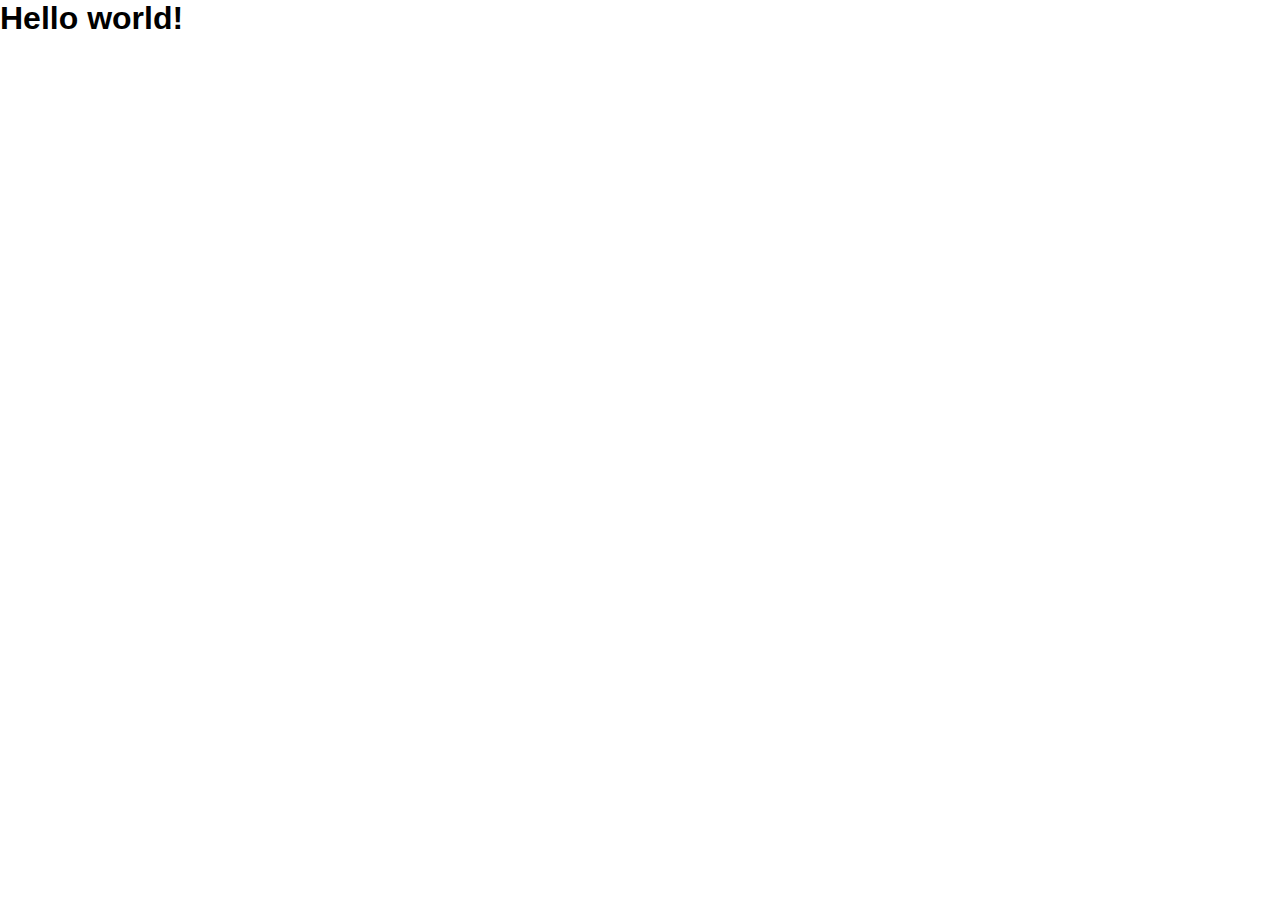
==== index.html @ 34fa009e "first" ====
<!DOCTYPE html>
<html lang="en">
<head>
    <meta charset="UTF-8">
    <meta http-equiv="X-UA-Compatible" content="IE=edge">
    <meta name="viewport" content="width=device-width, initial-scale=1.0">

    <link rel="stylesheet" href="css/style.css">
    <title>Document</title>
</head>
<body>

    <h1>Hello world!</h1>

    <script src="js/script.js"></script>
</body>
</html>
---- css/style.css ----
*{
    margin: 0;
    padding: 0;
    box-sizing: border-box;
}

body{
    font-family: 'Trebuchet MS', 'Lucida Sans Unicode', 'Lucida Grande', 'Lucida Sans', Arial, sans-serif;
}
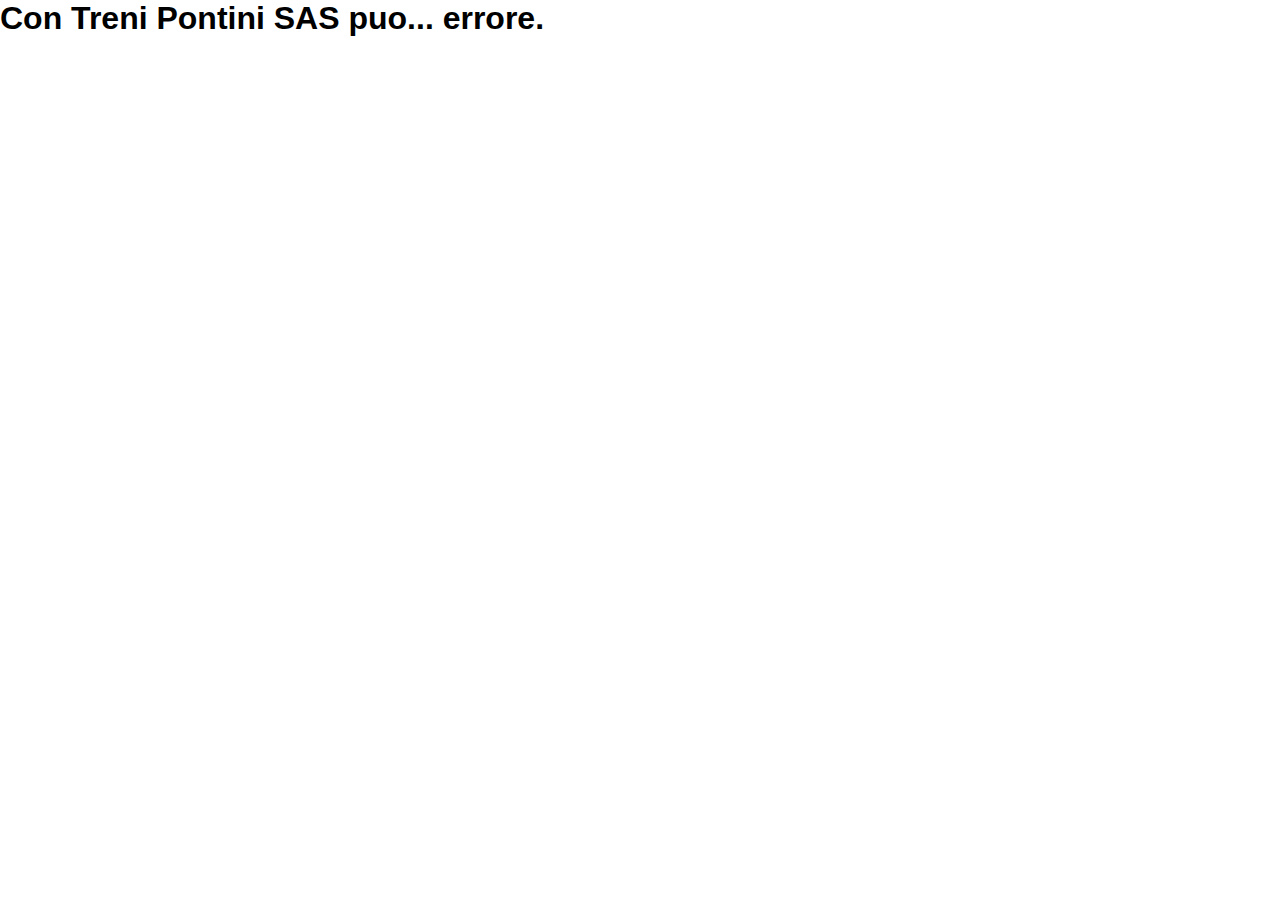
==== commit 0272442f: "esercizio completo" ====
--- a/index.html
+++ b/index.html
@@ -6,11 +6,14 @@
     <meta name="viewport" content="width=device-width, initial-scale=1.0">
 
     <link rel="stylesheet" href="css/style.css">
-    <title>Document</title>
+    <title>Treni Pontini SAS</title>
 </head>
 <body>
 
-    <h1>Hello world!</h1>
+    <div class="container">
+        <h1>Con Treni Pontini SAS puo... errore.</h1>
+        <p id="text"></p>
+    </div>
 
     <script src="js/script.js"></script>
 </body>
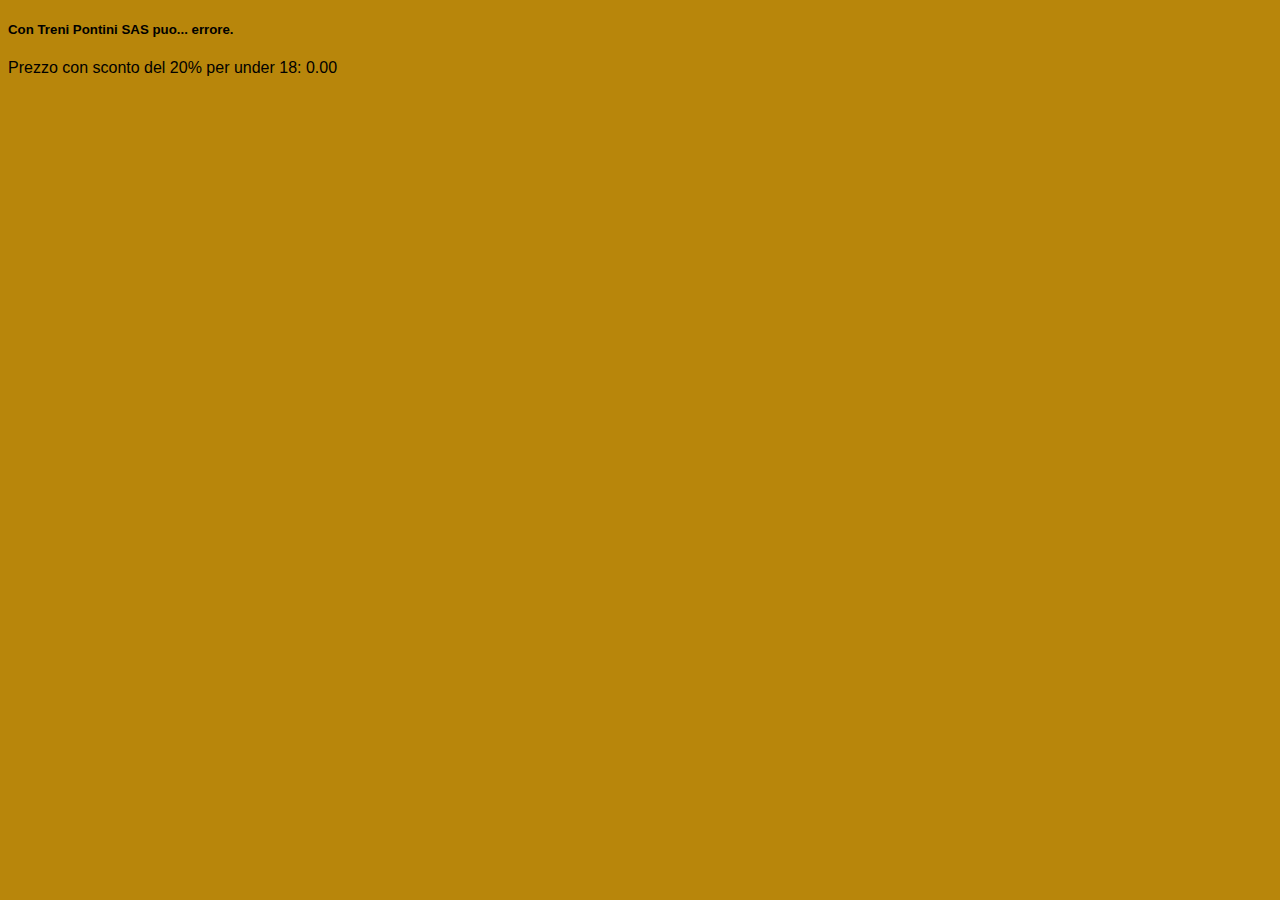
==== commit 3478c91d: "minor changes" ====
--- a/index.html
+++ b/index.html
@@ -5,14 +5,24 @@
     <meta http-equiv="X-UA-Compatible" content="IE=edge">
     <meta name="viewport" content="width=device-width, initial-scale=1.0">
 
+    <!-- bootstrap -->
+    <link rel='stylesheet' href='https://cdnjs.cloudflare.com/ajax/libs/bootstrap/5.2.2/css/bootstrap.min.css' integrity='sha512-CpIKUSyh9QX2+zSdfGP+eWLx23C8Dj9/XmHjZY2uDtfkdLGo0uY12jgcnkX9vXOgYajEKb/jiw67EYm+kBf+6g==' crossorigin='anonymous'/>
+
     <link rel="stylesheet" href="css/style.css">
     <title>Treni Pontini SAS</title>
 </head>
 <body>
 
     <div class="container">
-        <h1>Con Treni Pontini SAS puo... errore.</h1>
-        <p id="text"></p>
+        <div class="row">
+            <div class="col-6 offset-3 mt-5">
+                <div class="card">
+                    <div class="card-body">
+                      <h5 class="text-center">Con Treni Pontini SAS puo... errore.</h5>
+                      <p id="text"></p>
+                  </div>
+            </div>
+        </div>
     </div>
 
     <script src="js/script.js"></script>
--- a/css/style.css
+++ b/css/style.css
@@ -1,9 +1,5 @@
-*{
-    margin: 0;
-    padding: 0;
-    box-sizing: border-box;
+body{
+    font-family: 'Trebuchet MS', 'Lucida Sans Unicode', 'Lucida Grande', 'Lucida Sans', Arial, sans-serif;
+    background-color: darkgoldenrod;
 }
 
-body{
-    font-family: 'Trebuchet MS', 'Lucida Sans Unicode', 'Lucida Grande', 'Lucida Sans', Arial, sans-serif;
-}